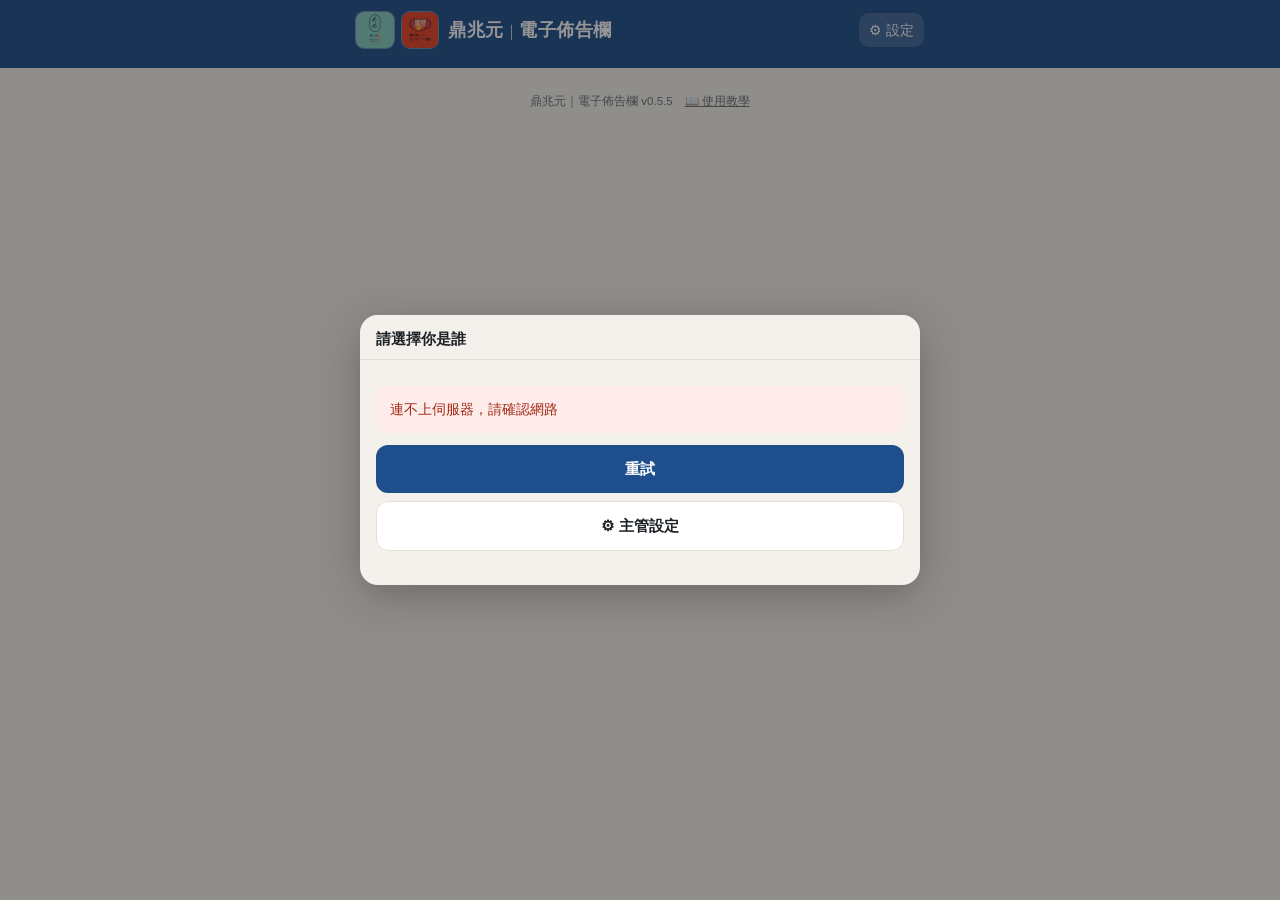
==== index.html @ b2a98305 "M2 第 1 輪審查修正（#13）：簽名讀取限簽名資料夾、mirror 防呆與鎖內再確認、保留舊簽名 id、換名失敗還原、v0.5.5 - B1：sig／sigs.get 改用 readSigSafe" ====
<!doctype html>
<html lang="zh-Hant">
<head>
<meta charset="utf-8">
<meta name="viewport" content="width=device-width, initial-scale=1, viewport-fit=cover">
<meta name="robots" content="noindex,nofollow">
<title>鼎兆元｜電子佈告欄</title>
<meta name="description" content="鼎兆元集團公告與重要事項，請點開查看並完成簽名確認。">
<meta property="og:type" content="website">
<meta property="og:site_name" content="鼎兆元｜電子佈告欄">
<meta property="og:title" content="鼎兆元｜電子佈告欄">
<meta property="og:description" content="鼎兆元集團公告與重要事項，請點開查看並完成簽名確認。">
<meta property="og:url" content="https://dzy-bulletin.github.io/">
<meta property="og:image" content="https://dzy-bulletin.github.io/assets/og.jpg">
<meta property="og:image:width" content="1200">
<meta property="og:image:height" content="630">
<meta name="twitter:card" content="summary_large_image">
<meta name="theme-color" content="#1F4E8C">
<link rel="icon" href="assets/logo-mzt.png">
<link rel="stylesheet" href="css/app.css?v=0.5.5">
</head>
<body>

<div class="demo" id="demoBar" hidden></div>

<header class="top">
  <div class="in">
    <div class="logos"><img class="mzt" src="assets/logo-mzt.png" alt="墨竹亭"><img class="mala" src="assets/logo-mala.jpg" alt="麻的小辛辣"></div>
    <h1>鼎兆元<small>｜</small>電子佈告欄</h1>
    <button class="iconbtn" id="openAdmin">⚙ 設定</button>
  </div>
  <div class="me" id="meBar"></div>
</header>

<main class="wrap">
  <div id="app"></div>
  <div class="foot" id="foot"></div>
</main>

<div class="mask" id="mask"><div class="sheet" id="sheet"></div></div>

<div class="viewer" id="viewer">
  <div class="vbar"><b id="vname"></b><button id="vclose">關閉</button></div>
  <div class="vnote">僅供線上檢視・不提供下載</div>
  <div class="vbody" id="vbody"></div>
</div>

<div class="toast" id="toast"></div>

<script src="js/config.js?v=0.5.5"></script>
<script src="js/logic.js?v=0.5.5"></script>
<script src="js/ui.js?v=0.5.5"></script>
<script src="js/api.js?v=0.5.5"></script>
<script src="js/sign.js?v=0.5.5"></script>
<script src="js/staff.js?v=0.5.5"></script>
<script src="js/admin.js?v=0.5.5"></script>
<script>
  // 本機模式才載入假後端（共用正式後端的 Service.js）
  if (CFG.MODE === 'local') {
    ['gas/Auth.js', 'gas/Service.js', 'js/demo-data.js', 'js/mock.js'].reduce(function (p, src) {
      return p.then(function () { return new Promise(function (ok, no) { var s = document.createElement('script'); s.src = src + '?v=' + CFG.VERSION; s.onload = ok; s.onerror = no; document.head.appendChild(s); }); });
    }, Promise.resolve()).then(Staff.start, function () { UI.fatal('本機假後端載入失敗'); });
  } else {
    Staff.start();
  }
</script>
</body>
</html>
---- css/app.css ----
[hidden]{display:none!important}
:root{
  --bg:#f4f1ec; --card:#fff; --ink:#1f2328; --sub:#6b6f76; --line:#e4dfd6;
  --brand:#1F4E8C; --brand-ink:#fff; --soft:#f8f5f0;
  --mzt:#2f6b4f; --mala:#c0392b; --cf:#b7791f;
  --ok:#2f7d4f; --warn:#b7791f; --dot:#d93025;
  --radius:14px; --shadow:0 1px 2px rgba(0,0,0,.06),0 4px 14px rgba(0,0,0,.05);
}
*{box-sizing:border-box}
html,body{margin:0}
body{background:var(--bg);color:var(--ink);font:15px/1.6 -apple-system,BlinkMacSystemFont,"PingFang TC","Noto Sans TC","Microsoft JhengHei",sans-serif;-webkit-font-smoothing:antialiased}
button{font:inherit;cursor:pointer}
input,textarea,select{font:inherit;color:inherit}
.wrap{max-width:600px;margin:0 auto;padding:0 16px 96px}
.demo{position:relative;z-index:60;background:#fff4d6;color:#6b4e00;font-size:12.5px;padding:6px 16px;display:flex;gap:8px;align-items:center;justify-content:center;flex-wrap:wrap}
.demo button{border:1px solid #d9b95a;background:#fff;border-radius:999px;padding:1px 10px;font-size:12px}
header.top{position:sticky;top:0;z-index:20;background:var(--brand);color:var(--brand-ink)}
header.top .in{max-width:600px;margin:0 auto;padding:12px 16px 10px;display:flex;align-items:center;gap:10px}
header.top h1{font-size:18px;margin:0;letter-spacing:.5px;flex:1;white-space:nowrap;min-width:0;overflow:hidden;text-overflow:ellipsis}
.logos{display:flex;align-items:center;gap:8px;flex:none}
.logos img{display:block;height:36px;width:auto}
.logos img{border-radius:8px;box-shadow:0 0 0 1px rgba(255,255,255,.35)}
@media (max-width:400px){.logos img{height:32px}header.top h1{font-size:16px}}
header.top h1 small{font-weight:400;opacity:.8}
.iconbtn{background:rgba(255,255,255,.14);border:0;color:#fff;border-radius:10px;padding:6px 10px;font-size:14px}
.me{max-width:600px;margin:0 auto;padding:0 16px 10px;font-size:13px;opacity:.92;display:flex;gap:8px;align-items:center}
.me button{background:none;border:1px solid rgba(255,255,255,.5);color:#fff;border-radius:999px;padding:0 9px;font-size:12px}
.tabs{display:flex;gap:6px;margin:14px 0 10px}
.tabs button{flex:1;border:0;background:transparent;padding:9px 0;border-radius:10px;color:var(--sub);font-weight:600}
.tabs button.on{background:var(--card);color:var(--ink);box-shadow:var(--shadow)}
.seg{display:flex;background:#e9e4db;border-radius:12px;padding:3px;gap:3px;margin-bottom:12px}
.seg button{flex:1;border:0;background:transparent;border-radius:9px;padding:7px 0;font-weight:600;color:var(--sub);position:relative}
.seg button.on{background:#fff;color:var(--ink);box-shadow:0 1px 3px rgba(0,0,0,.08)}
.seg .n{display:inline-block;min-width:18px;height:18px;line-height:18px;border-radius:9px;background:var(--dot);color:#fff;font-size:11px;margin-left:4px;padding:0 5px}
.card{background:var(--card);border-radius:var(--radius);box-shadow:var(--shadow);padding:14px 16px;margin-bottom:10px;display:block;width:100%;text-align:left;border:0;color:inherit;position:relative}
.card.pin{border-left:4px solid var(--brand)}
.card h3{margin:0 0 4px;font-size:16px;line-height:1.4;padding-right:18px}
.meta{font-size:12.5px;color:var(--sub);display:flex;flex-wrap:wrap;gap:4px 10px;align-items:center}
.unread{position:absolute;top:16px;right:14px;width:9px;height:9px;border-radius:50%;background:var(--dot)}
.tag{display:inline-block;font-size:11.5px;font-weight:600;border-radius:6px;padding:0 6px;line-height:19px;color:#fff}
.tag.mzt{background:var(--mzt)} .tag.mala{background:var(--mala)} .tag.cf{background:var(--cf)}
.tag.all{background:#555} .tag.hq{background:#4a4f7a}
.pinmark{color:var(--brand);font-weight:700;font-size:12px}
.readok{color:var(--ok);font-weight:600}
.empty{text-align:center;color:var(--sub);padding:40px 0}
.months{display:flex;gap:6px;overflow-x:auto;padding-bottom:6px;margin-bottom:8px}
.months button{flex:none;border:1px solid var(--line);background:#fff;border-radius:999px;padding:4px 12px;font-size:13px;color:var(--sub)}
.months button.on{background:var(--ink);color:#fff;border-color:var(--ink)}
.hint{font-size:12.5px;color:var(--sub);margin:-4px 2px 10px}

/* sheet */
.mask{position:fixed;inset:0;background:rgba(20,20,20,.45);z-index:50;display:none;align-items:center;justify-content:center;padding:16px}
.mask.show{display:flex}
.sheet{background:var(--bg);width:100%;max-width:560px;max-height:88vh;overflow:auto;border-radius:18px;padding:0 0 20px;box-shadow:0 10px 40px rgba(0,0,0,.25)}
.sheet .bar{border-radius:18px 18px 0 0}
.sheet .bar{position:sticky;top:0;background:var(--bg);padding:12px 16px 8px;display:flex;align-items:center;gap:8px;border-bottom:1px solid var(--line);z-index:2}
.sheet .bar b{flex:1;font-size:15px}
.sheet .bar button{border:0;background:#e9e4db;border-radius:10px;padding:5px 12px}
.sheet .body{padding:14px 16px}
.sheet h2{font-size:19px;margin:4px 0 8px;line-height:1.4}
.content{background:#fff;border-radius:12px;padding:14px;white-space:pre-wrap;word-break:break-word;margin:12px 0}
.files{display:grid;gap:8px;margin:10px 0 16px}
.file{display:flex;align-items:center;gap:10px;background:#fff;border-radius:12px;padding:10px 12px;border:1px solid var(--line);width:100%;text-align:left}
.ficon{width:36px;height:36px;border-radius:8px;display:grid;place-items:center;color:#fff;font-size:11px;font-weight:700;flex:none}
.ficon.pdf{background:#d93025}.ficon.docx{background:#2b579a}.ficon.xlsx{background:#217346}
.file .fn{flex:1;min-width:0;overflow:hidden;text-overflow:ellipsis;white-space:nowrap;font-size:14px}
.file .fs{font-size:12px;color:var(--sub)}
.btn{border:0;border-radius:12px;padding:12px 16px;font-weight:700;width:100%}
.btn.primary{background:var(--brand);color:#fff}
.btn.ghost{background:#fff;border:1px solid var(--line);color:var(--ink)}
.btn.small{width:auto;padding:6px 12px;font-size:13px;border-radius:9px;font-weight:600}
.done{background:#e6f3ea;color:var(--ok);border-radius:12px;padding:12px;text-align:center;font-weight:600}

/* viewer */
.viewer{position:fixed;inset:0;background:#2a2a2a;z-index:80;display:none;flex-direction:column}
.viewer.show{display:flex}
.viewer .vbar{display:flex;align-items:center;gap:10px;padding:10px 14px;color:#fff;background:#1c1c1c}
.viewer .vbar b{flex:1;font-size:14px;overflow:hidden;text-overflow:ellipsis;white-space:nowrap}
.viewer .vbar button{border:0;background:#444;color:#fff;border-radius:9px;padding:5px 12px}
.viewer .vnote{font-size:11.5px;color:#bbb;text-align:center;padding:4px 10px;background:#1c1c1c}
.viewer .vbody{flex:1;overflow:auto;padding:14px;-webkit-user-select:none;user-select:none}
.viewer iframe{width:100%;height:100%;border:0;background:#fff;border-radius:4px}
.page{background:#fff;max-width:520px;margin:0 auto 14px;padding:28px 24px;border-radius:3px;min-height:60vh;font-size:13px;color:#333}
.page h4{margin:0 0 12px;font-size:16px}
.page .ln{height:9px;background:#e7e7e7;border-radius:4px;margin:9px 0}
.grid{background:#fff;max-width:620px;margin:0 auto;border-radius:3px;overflow:auto}
.grid table{border-collapse:collapse;font-size:12.5px;min-width:100%}
.grid td,.grid th{border:1px solid #ddd;padding:5px 8px;white-space:nowrap}
.grid th{background:#f1f3f4;font-weight:600;color:#555}

/* admin */
.panel{background:#fff;border-radius:var(--radius);box-shadow:var(--shadow);padding:14px 16px;margin-bottom:12px}
.panel h4{margin:0 0 10px;font-size:15px}
label.f{display:block;font-size:13px;color:var(--sub);margin:10px 0 4px;font-weight:600}
.inp{width:100%;border:1px solid var(--line);border-radius:10px;padding:9px 11px;background:#fff}
textarea.inp{min-height:120px;resize:vertical}
.chk{display:flex;flex-wrap:wrap;gap:8px}
.chk label{display:flex;align-items:center;gap:5px;border:1px solid var(--line);border-radius:10px;padding:6px 10px;background:#fff;font-size:14px}
.row{display:flex;gap:10px}.row>*{flex:1}
.arow{border-top:1px solid var(--line);padding:11px 0}
.arow:first-child{border-top:0}
.arow .t{font-weight:600;line-height:1.4}
.acts{display:flex;gap:6px;flex-wrap:wrap;margin-top:8px}
.prog{height:6px;background:#eee;border-radius:3px;overflow:hidden;margin-top:6px}
.prog i{display:block;height:100%;background:var(--ok)}
.status{font-size:11.5px;font-weight:700;border-radius:6px;padding:0 6px;line-height:19px}
.st-on{background:#e6f3ea;color:var(--ok)} .st-plan{background:#fff4d6;color:#8a6200} .st-off{background:#eee;color:#666}
.names{display:flex;flex-wrap:wrap;gap:6px;margin-top:6px}
.names span{font-size:12.5px;background:var(--soft);border:1px solid var(--line);border-radius:999px;padding:1px 9px}
.names span.no{background:#fdecea;border-color:#f5c2bd;color:#a52714}
.err{color:#c62828;font-size:13px;margin-top:6px}
.picklist{display:grid;grid-template-columns:repeat(auto-fill,minmax(110px,1fr));gap:8px;margin-top:8px}
.picklist button{border:1px solid var(--line);background:#fff;border-radius:12px;padding:12px 6px;font-weight:600}
.toast{position:fixed;left:50%;bottom:28px;transform:translateX(-50%);background:#222;color:#fff;padding:9px 16px;border-radius:999px;font-size:14px;z-index:99;opacity:0;transition:.2s;pointer-events:none}
.toast.show{opacity:1}

/* ---- 正式版新增 ---- */
.foot{text-align:center;color:var(--sub);font-size:11.5px;padding:24px 0 8px}
.btn[disabled]{opacity:.55;pointer-events:none}
.loading{text-align:center;color:var(--sub);padding:40px 0}
.loading::before{content:"";display:inline-block;width:16px;height:16px;border:2px solid #ccc;border-top-color:var(--brand);border-radius:50%;margin-right:8px;vertical-align:-3px;animation:spin .8s linear infinite}
@keyframes spin{to{transform:rotate(360deg)}}
.errbox{background:#fdecea;color:#a52714;border-radius:12px;padding:12px 14px;margin:12px 0;font-size:14px}
.upbar{background:#fff4d6;color:#6b4e00;border-radius:10px;padding:8px 12px;font-size:13px;margin-top:8px}
.quota{font-size:12.5px;color:var(--sub);margin:4px 2px 12px}
.pinbox{font-size:22px;letter-spacing:10px;text-align:center}
.lockmark{color:#a52714;font-size:12px;font-weight:600}
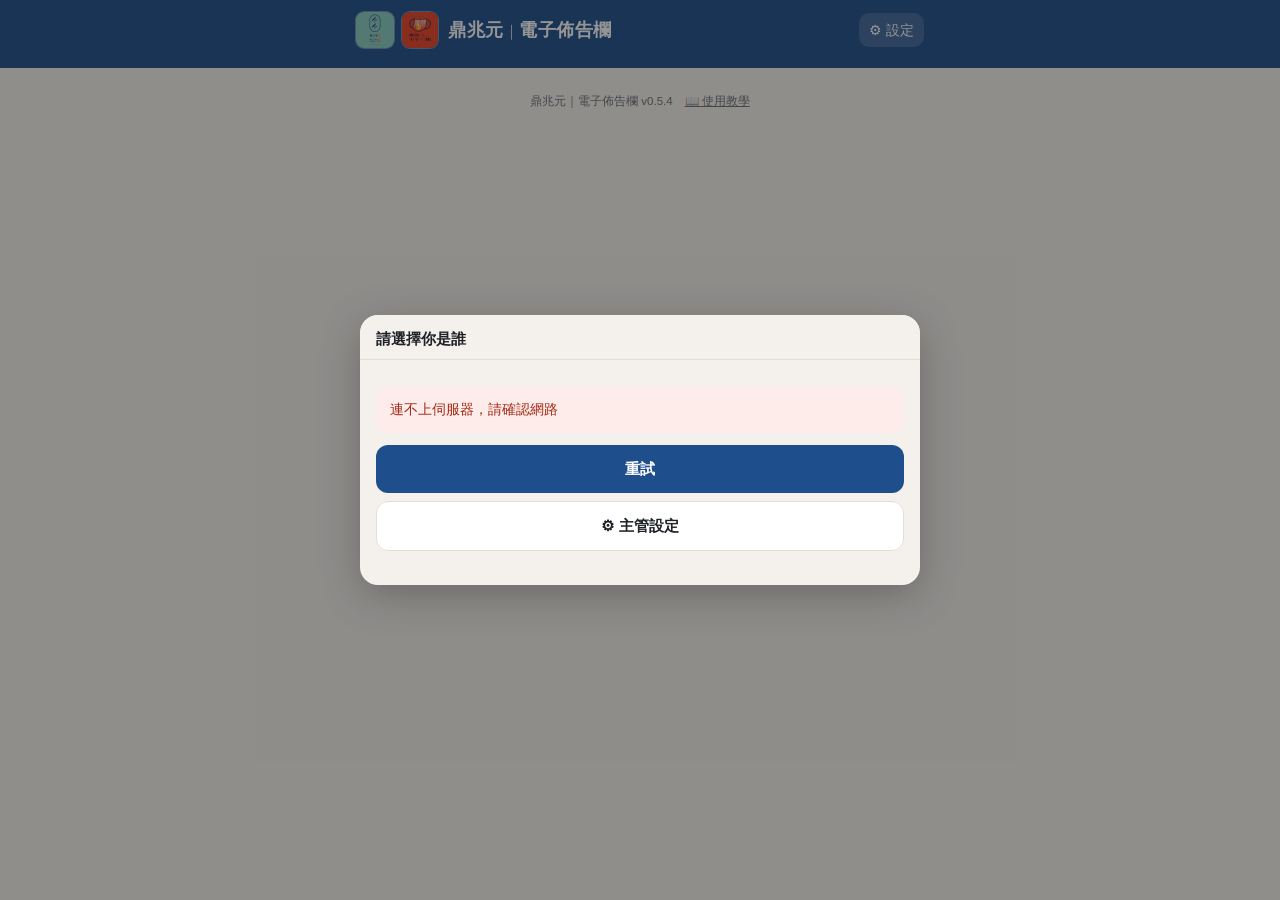
==== commit b6ff1820: "Merge pull request #12 from dzy-bulletin/mini/m1 M1｜Mac mini 伺服器核心（#6）" ====
--- a/index.html
+++ b/index.html
@@ -17,7 +17,7 @@
 <meta name="twitter:card" content="summary_large_image">
 <meta name="theme-color" content="#1F4E8C">
 <link rel="icon" href="assets/logo-mzt.png">
-<link rel="stylesheet" href="css/app.css?v=0.5.5">
+<link rel="stylesheet" href="css/app.css?v=0.5.4">
 </head>
 <body>
 
@@ -47,13 +47,13 @@
 
 <div class="toast" id="toast"></div>
 
-<script src="js/config.js?v=0.5.5"></script>
-<script src="js/logic.js?v=0.5.5"></script>
-<script src="js/ui.js?v=0.5.5"></script>
-<script src="js/api.js?v=0.5.5"></script>
-<script src="js/sign.js?v=0.5.5"></script>
-<script src="js/staff.js?v=0.5.5"></script>
-<script src="js/admin.js?v=0.5.5"></script>
+<script src="js/config.js?v=0.5.4"></script>
+<script src="js/logic.js?v=0.5.4"></script>
+<script src="js/ui.js?v=0.5.4"></script>
+<script src="js/api.js?v=0.5.4"></script>
+<script src="js/sign.js?v=0.5.4"></script>
+<script src="js/staff.js?v=0.5.4"></script>
+<script src="js/admin.js?v=0.5.4"></script>
 <script>
   // 本機模式才載入假後端（共用正式後端的 Service.js）
   if (CFG.MODE === 'local') {
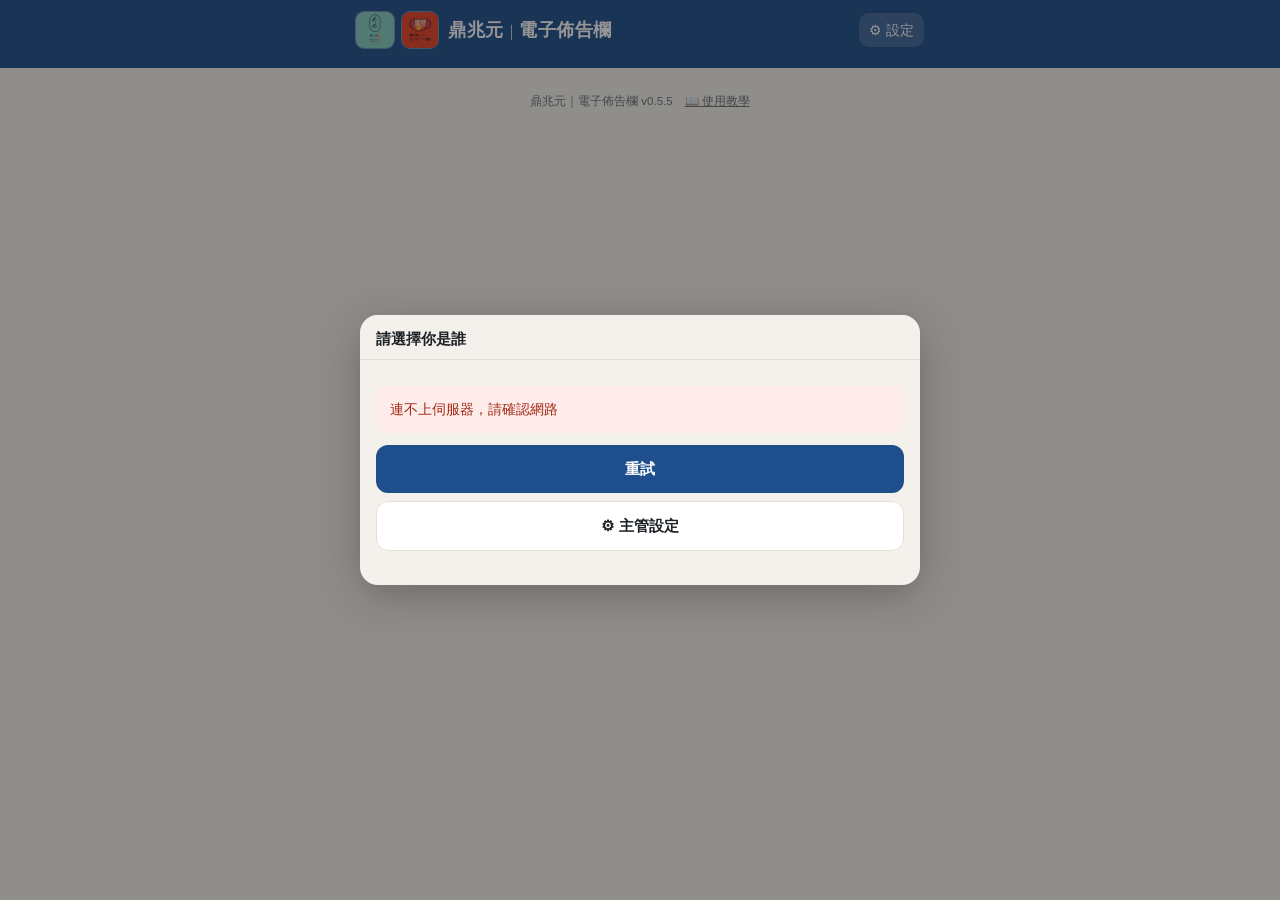
==== commit 41821d01: "Merge pull request #13 from dzy-bulletin/mini/m2 M2｜Apps Script 橋接＋PRIMARY 切換開關＋前端 MOVED（#7）" ====
--- a/index.html
+++ b/index.html
@@ -17,7 +17,7 @@
 <meta name="twitter:card" content="summary_large_image">
 <meta name="theme-color" content="#1F4E8C">
 <link rel="icon" href="assets/logo-mzt.png">
-<link rel="stylesheet" href="css/app.css?v=0.5.4">
+<link rel="stylesheet" href="css/app.css?v=0.5.5">
 </head>
 <body>
 
@@ -47,13 +47,13 @@
 
 <div class="toast" id="toast"></div>
 
-<script src="js/config.js?v=0.5.4"></script>
-<script src="js/logic.js?v=0.5.4"></script>
-<script src="js/ui.js?v=0.5.4"></script>
-<script src="js/api.js?v=0.5.4"></script>
-<script src="js/sign.js?v=0.5.4"></script>
-<script src="js/staff.js?v=0.5.4"></script>
-<script src="js/admin.js?v=0.5.4"></script>
+<script src="js/config.js?v=0.5.5"></script>
+<script src="js/logic.js?v=0.5.5"></script>
+<script src="js/ui.js?v=0.5.5"></script>
+<script src="js/api.js?v=0.5.5"></script>
+<script src="js/sign.js?v=0.5.5"></script>
+<script src="js/staff.js?v=0.5.5"></script>
+<script src="js/admin.js?v=0.5.5"></script>
 <script>
   // 本機模式才載入假後端（共用正式後端的 Service.js）
   if (CFG.MODE === 'local') {
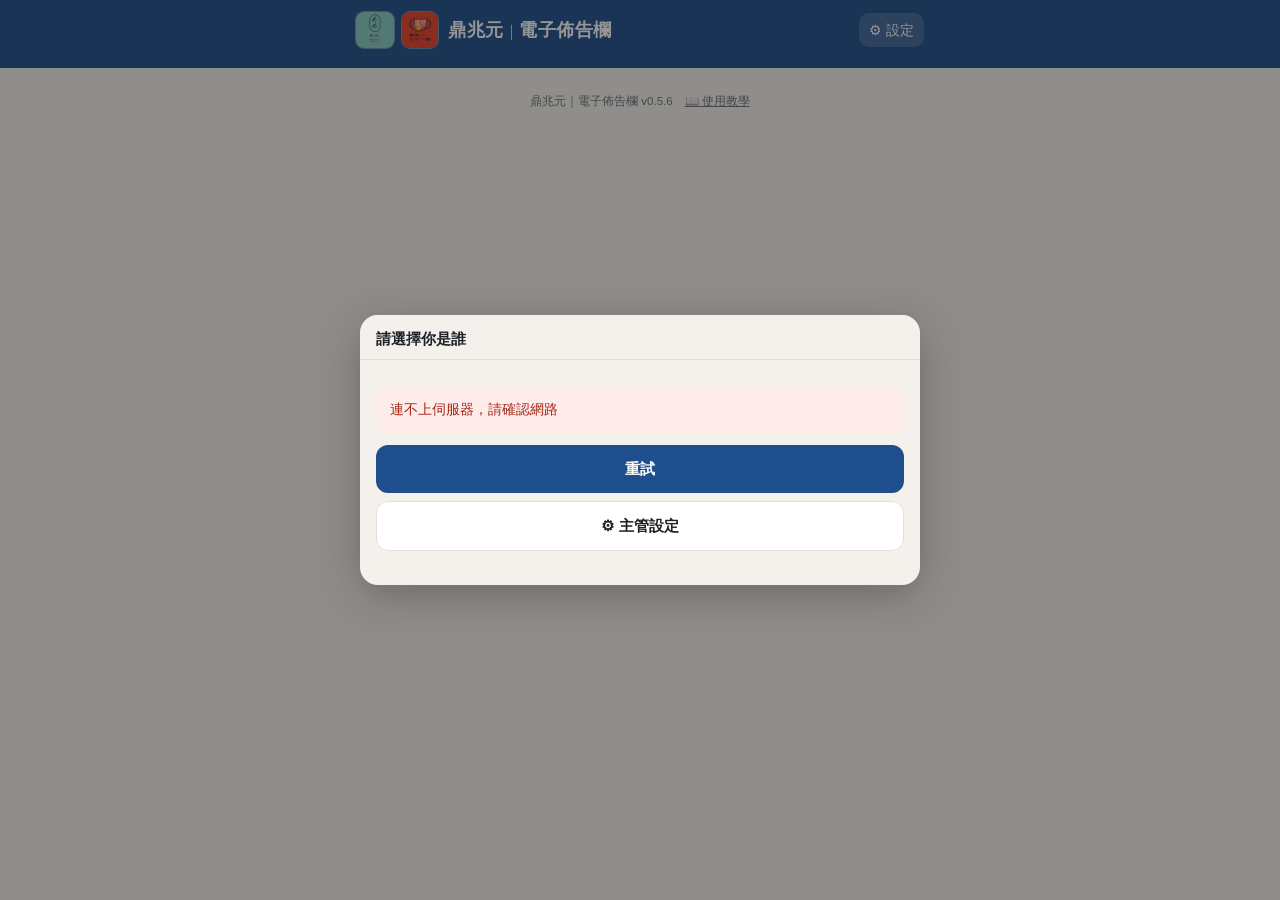
==== commit b84e8cb6: "M7（#18）：Mac mini 保留公告附件備份 - GAS：新增橋接 fileget（分段 ≤ 8MB、md5 用 Drive md5Checksum）與 filelist（附件資料夾直屬、含垃圾" ====
--- a/index.html
+++ b/index.html
@@ -17,7 +17,7 @@
 <meta name="twitter:card" content="summary_large_image">
 <meta name="theme-color" content="#1F4E8C">
 <link rel="icon" href="assets/logo-mzt.png">
-<link rel="stylesheet" href="css/app.css?v=0.5.5">
+<link rel="stylesheet" href="css/app.css?v=0.5.6">
 </head>
 <body>
 
@@ -47,13 +47,13 @@
 
 <div class="toast" id="toast"></div>
 
-<script src="js/config.js?v=0.5.5"></script>
-<script src="js/logic.js?v=0.5.5"></script>
-<script src="js/ui.js?v=0.5.5"></script>
-<script src="js/api.js?v=0.5.5"></script>
-<script src="js/sign.js?v=0.5.5"></script>
-<script src="js/staff.js?v=0.5.5"></script>
-<script src="js/admin.js?v=0.5.5"></script>
+<script src="js/config.js?v=0.5.6"></script>
+<script src="js/logic.js?v=0.5.6"></script>
+<script src="js/ui.js?v=0.5.6"></script>
+<script src="js/api.js?v=0.5.6"></script>
+<script src="js/sign.js?v=0.5.6"></script>
+<script src="js/staff.js?v=0.5.6"></script>
+<script src="js/admin.js?v=0.5.6"></script>
 <script>
   // 本機模式才載入假後端（共用正式後端的 Service.js）
   if (CFG.MODE === 'local') {
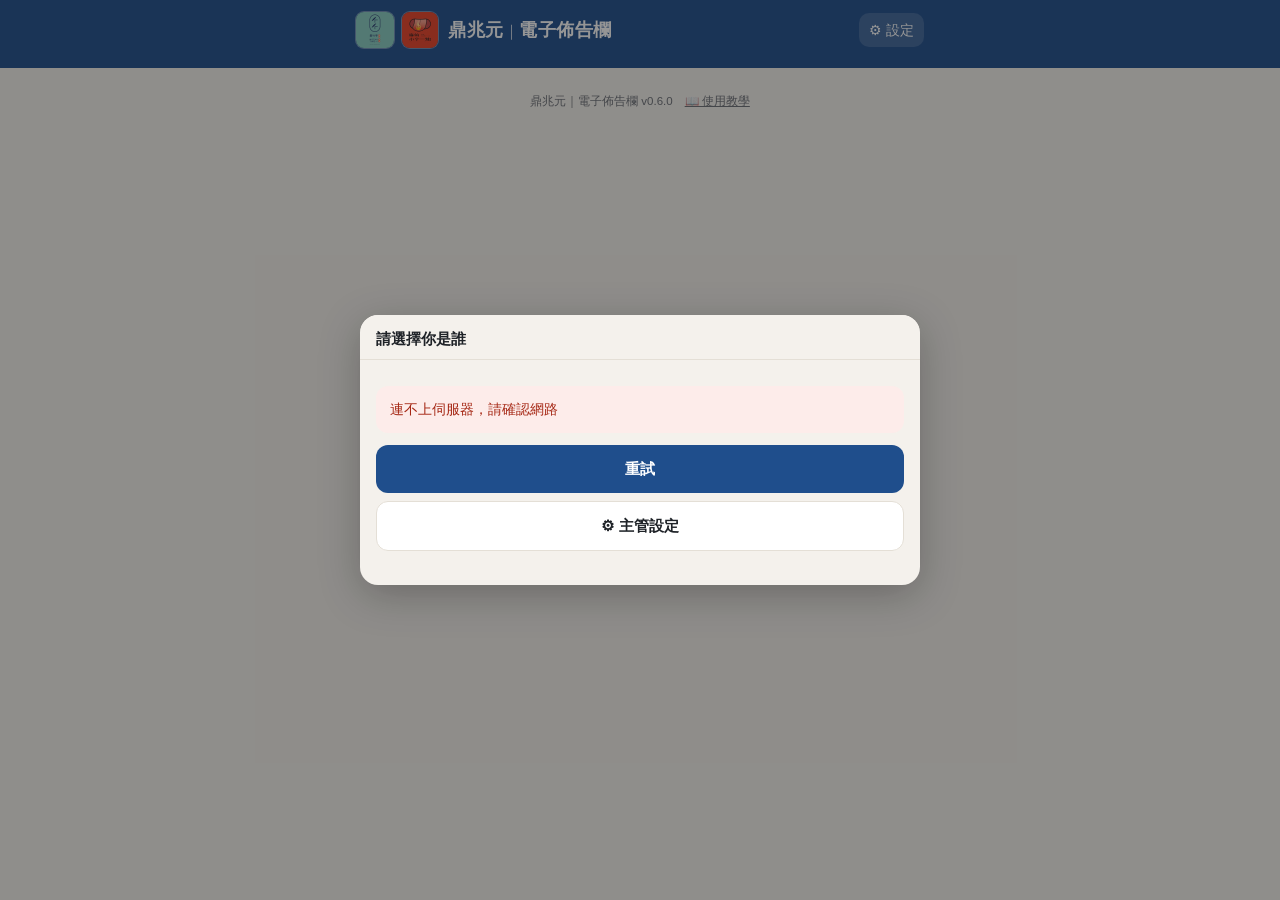
==== commit 63d07cae: "切換：前端改指 Mac mini（#10）v0.6.0 - js/config.js GAS_URL 改 Mac mini Funnel，VERSION 0.6.0；gas/Code.js VERSI" ====
--- a/index.html
+++ b/index.html
@@ -17,7 +17,7 @@
 <meta name="twitter:card" content="summary_large_image">
 <meta name="theme-color" content="#1F4E8C">
 <link rel="icon" href="assets/logo-mzt.png">
-<link rel="stylesheet" href="css/app.css?v=0.5.6">
+<link rel="stylesheet" href="css/app.css?v=0.6.0">
 </head>
 <body>
 
@@ -47,13 +47,13 @@
 
 <div class="toast" id="toast"></div>
 
-<script src="js/config.js?v=0.5.6"></script>
-<script src="js/logic.js?v=0.5.6"></script>
-<script src="js/ui.js?v=0.5.6"></script>
-<script src="js/api.js?v=0.5.6"></script>
-<script src="js/sign.js?v=0.5.6"></script>
-<script src="js/staff.js?v=0.5.6"></script>
-<script src="js/admin.js?v=0.5.6"></script>
+<script src="js/config.js?v=0.6.0"></script>
+<script src="js/logic.js?v=0.6.0"></script>
+<script src="js/ui.js?v=0.6.0"></script>
+<script src="js/api.js?v=0.6.0"></script>
+<script src="js/sign.js?v=0.6.0"></script>
+<script src="js/staff.js?v=0.6.0"></script>
+<script src="js/admin.js?v=0.6.0"></script>
 <script>
   // 本機模式才載入假後端（共用正式後端的 Service.js）
   if (CFG.MODE === 'local') {
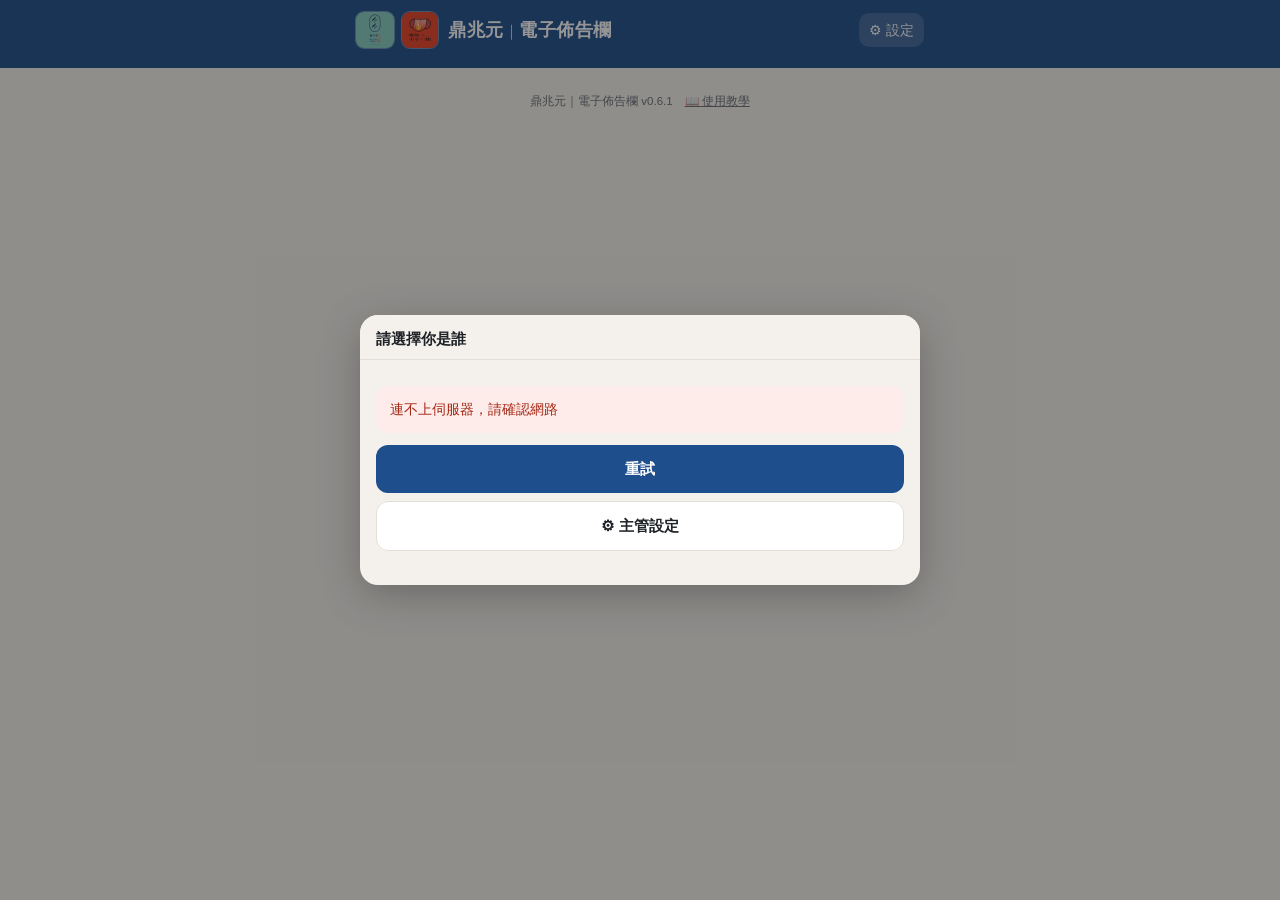
==== commit 6428755c: "橋接遇到非 JSON 回應自動重試一次；前端拉長經橋接動作的等待時間（v0.6.1） 切換當天實測：madesiaosinla 的 Apps Script 排隊 20～56 秒，等超過約 30 秒時 " ====
--- a/index.html
+++ b/index.html
@@ -17,7 +17,7 @@
 <meta name="twitter:card" content="summary_large_image">
 <meta name="theme-color" content="#1F4E8C">
 <link rel="icon" href="assets/logo-mzt.png">
-<link rel="stylesheet" href="css/app.css?v=0.6.0">
+<link rel="stylesheet" href="css/app.css?v=0.6.1">
 </head>
 <body>
 
@@ -47,13 +47,13 @@
 
 <div class="toast" id="toast"></div>
 
-<script src="js/config.js?v=0.6.0"></script>
-<script src="js/logic.js?v=0.6.0"></script>
-<script src="js/ui.js?v=0.6.0"></script>
-<script src="js/api.js?v=0.6.0"></script>
-<script src="js/sign.js?v=0.6.0"></script>
-<script src="js/staff.js?v=0.6.0"></script>
-<script src="js/admin.js?v=0.6.0"></script>
+<script src="js/config.js?v=0.6.1"></script>
+<script src="js/logic.js?v=0.6.1"></script>
+<script src="js/ui.js?v=0.6.1"></script>
+<script src="js/api.js?v=0.6.1"></script>
+<script src="js/sign.js?v=0.6.1"></script>
+<script src="js/staff.js?v=0.6.1"></script>
+<script src="js/admin.js?v=0.6.1"></script>
 <script>
   // 本機模式才載入假後端（共用正式後端的 Service.js）
   if (CFG.MODE === 'local') {
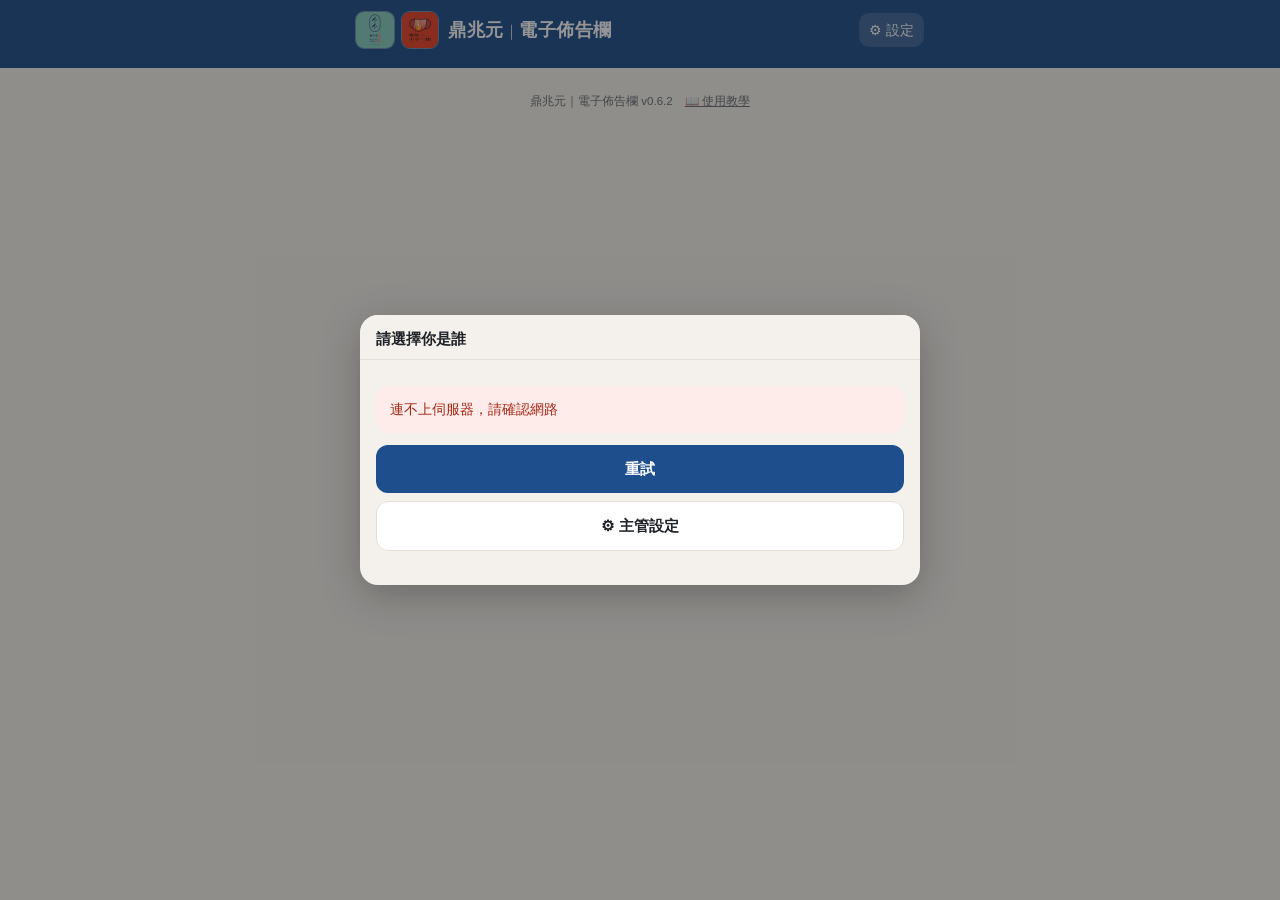
==== commit 4d6c6360: "LINE 內簽名視窗晃動：簽名時鎖背景、擋框內觸控捲動、面板高度改 svh（v0.6.2） - sign.js：開啟時把 body 固定在原位置，離開時還原捲動；canvas 另掛 touchstar" ====
--- a/index.html
+++ b/index.html
@@ -17,7 +17,7 @@
 <meta name="twitter:card" content="summary_large_image">
 <meta name="theme-color" content="#1F4E8C">
 <link rel="icon" href="assets/logo-mzt.png">
-<link rel="stylesheet" href="css/app.css?v=0.6.1">
+<link rel="stylesheet" href="css/app.css?v=0.6.2">
 </head>
 <body>
 
@@ -47,13 +47,13 @@
 
 <div class="toast" id="toast"></div>
 
-<script src="js/config.js?v=0.6.1"></script>
-<script src="js/logic.js?v=0.6.1"></script>
-<script src="js/ui.js?v=0.6.1"></script>
-<script src="js/api.js?v=0.6.1"></script>
-<script src="js/sign.js?v=0.6.1"></script>
-<script src="js/staff.js?v=0.6.1"></script>
-<script src="js/admin.js?v=0.6.1"></script>
+<script src="js/config.js?v=0.6.2"></script>
+<script src="js/logic.js?v=0.6.2"></script>
+<script src="js/ui.js?v=0.6.2"></script>
+<script src="js/api.js?v=0.6.2"></script>
+<script src="js/sign.js?v=0.6.2"></script>
+<script src="js/staff.js?v=0.6.2"></script>
+<script src="js/admin.js?v=0.6.2"></script>
 <script>
   // 本機模式才載入假後端（共用正式後端的 Service.js）
   if (CFG.MODE === 'local') {
--- a/css/app.css
+++ b/css/app.css
@@ -49,9 +49,9 @@
 .hint{font-size:12.5px;color:var(--sub);margin:-4px 2px 10px}
 
 /* sheet */
-.mask{position:fixed;inset:0;background:rgba(20,20,20,.45);z-index:50;display:none;align-items:center;justify-content:center;padding:16px}
+.mask{overscroll-behavior:contain;position:fixed;inset:0;background:rgba(20,20,20,.45);z-index:50;display:none;align-items:center;justify-content:center;padding:16px}
 .mask.show{display:flex}
-.sheet{background:var(--bg);width:100%;max-width:560px;max-height:88vh;overflow:auto;border-radius:18px;padding:0 0 20px;box-shadow:0 10px 40px rgba(0,0,0,.25)}
+.sheet{background:var(--bg);width:100%;max-width:560px;max-height:88vh;max-height:88svh;overflow:auto;overscroll-behavior:contain;border-radius:18px;padding:0 0 20px;box-shadow:0 10px 40px rgba(0,0,0,.25)}
 .sheet .bar{border-radius:18px 18px 0 0}
 .sheet .bar{position:sticky;top:0;background:var(--bg);padding:12px 16px 8px;display:flex;align-items:center;gap:8px;border-bottom:1px solid var(--line);z-index:2}
 .sheet .bar b{flex:1;font-size:15px}
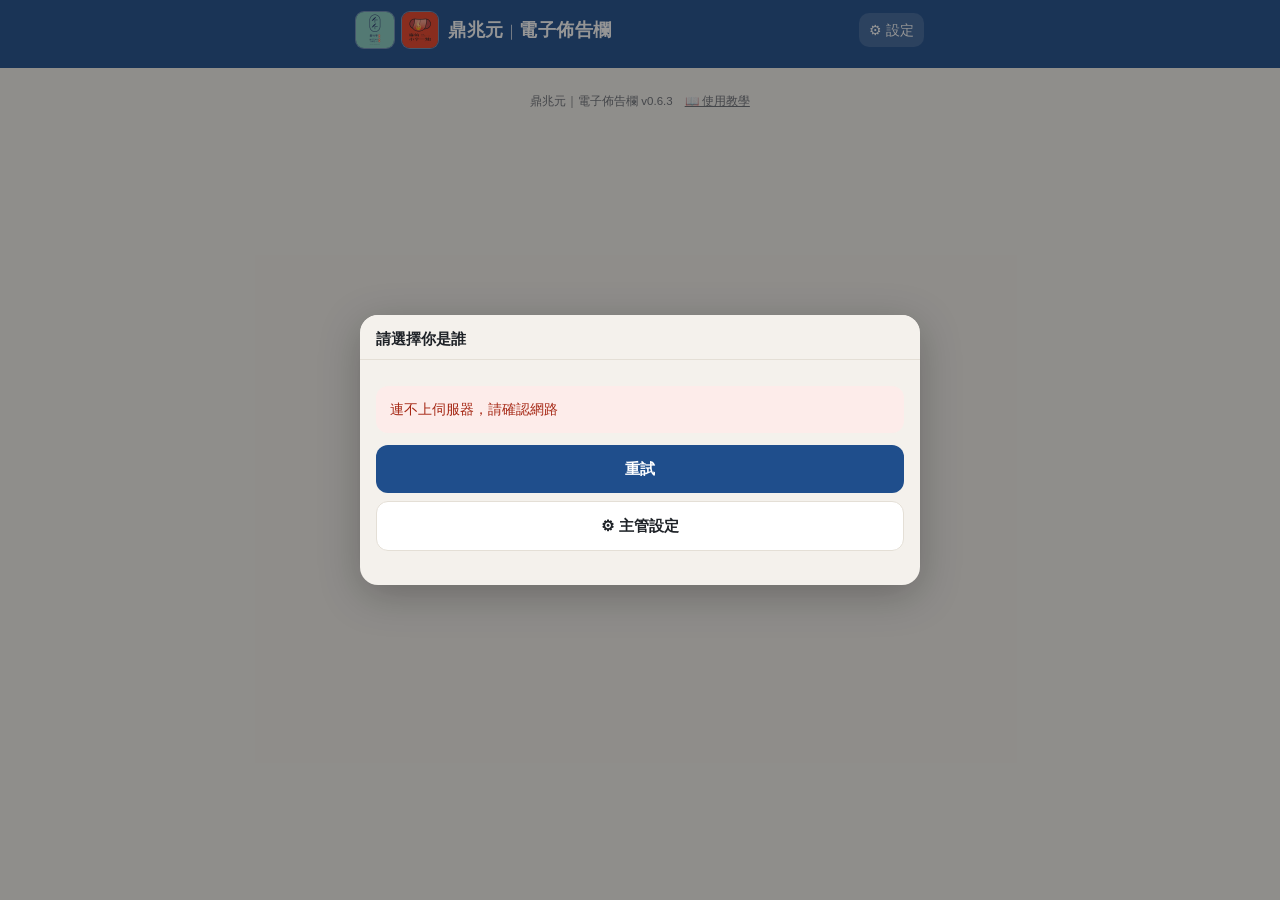
==== commit 4b765d0b: "簽名板手機全螢幕（v0.6.3） - 窄螢幕（≤700px）簽名面板佔滿整個畫面，簽名框吃掉剩餘空間（375×812 實測 351×619，原本 200 高）；電腦維持面板、簽名框 200→260 -" ====
--- a/index.html
+++ b/index.html
@@ -17,7 +17,7 @@
 <meta name="twitter:card" content="summary_large_image">
 <meta name="theme-color" content="#1F4E8C">
 <link rel="icon" href="assets/logo-mzt.png">
-<link rel="stylesheet" href="css/app.css?v=0.6.2">
+<link rel="stylesheet" href="css/app.css?v=0.6.3">
 </head>
 <body>
 
@@ -47,13 +47,13 @@
 
 <div class="toast" id="toast"></div>
 
-<script src="js/config.js?v=0.6.2"></script>
-<script src="js/logic.js?v=0.6.2"></script>
-<script src="js/ui.js?v=0.6.2"></script>
-<script src="js/api.js?v=0.6.2"></script>
-<script src="js/sign.js?v=0.6.2"></script>
-<script src="js/staff.js?v=0.6.2"></script>
-<script src="js/admin.js?v=0.6.2"></script>
+<script src="js/config.js?v=0.6.3"></script>
+<script src="js/logic.js?v=0.6.3"></script>
+<script src="js/ui.js?v=0.6.3"></script>
+<script src="js/api.js?v=0.6.3"></script>
+<script src="js/sign.js?v=0.6.3"></script>
+<script src="js/staff.js?v=0.6.3"></script>
+<script src="js/admin.js?v=0.6.3"></script>
 <script>
   // 本機模式才載入假後端（共用正式後端的 Service.js）
   if (CFG.MODE === 'local') {
--- a/css/app.css
+++ b/css/app.css
@@ -125,3 +125,13 @@
 .quota{font-size:12.5px;color:var(--sub);margin:4px 2px 12px}
 .pinbox{font-size:22px;letter-spacing:10px;text-align:center}
 .lockmark{color:#a52714;font-size:12px;font-weight:600}
+
+/* 簽名板：預設（電腦）面板內加高；手機（窄螢幕）佔滿整個畫面 */
+.sg-pad{width:100%;height:260px;background:#fff;border:2px dashed #cfc7ba;border-radius:12px;touch-action:none;display:block}
+@media (max-width:700px){
+  .mask.full{padding:0;align-items:stretch}
+  .sheet.full{max-width:none;max-height:none;height:100vh;height:100svh;border-radius:0;display:flex;flex-direction:column;overflow:hidden;padding:0}
+  .sheet.full .bar{border-radius:0}
+  .sheet.full .body{flex:1;display:flex;flex-direction:column;min-height:0;padding:10px 12px calc(12px + env(safe-area-inset-bottom))}
+  .sheet.full .sg-pad{flex:1;height:auto;min-height:200px}
+}
